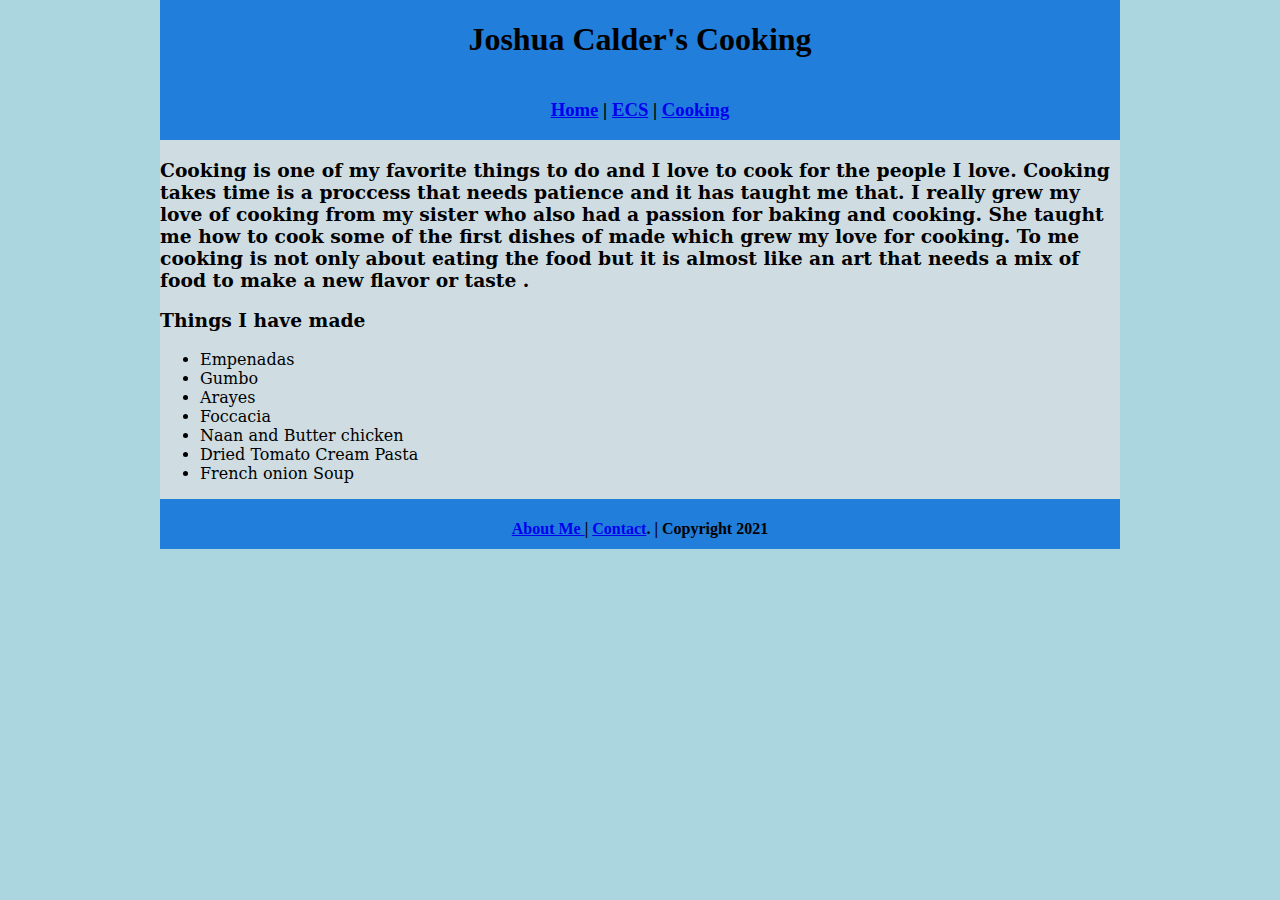
==== Cooking/index.html @ ac38f906 "Update index.html" ====
<!DOCTYPE html>
<html class="homePage">
<head>
	<!-- This is a comment! Text here will be ignored by the browser. -->
	<meta charset="UTF-8">
	<title> Joshua Calder's Cooking  </title>
	<link href="../myCSS.css" rel="stylesheet" type="text/css">
</head>
<body>
<div class="container">
  <div class="header">
  	<h1> Joshua Calder's Cooking </h1>
  </div>
  <div class="nav">
    <h3><a href="../index.html">Home</a> | <a href="../ecs/index.html">ECS</a> | <a href="index.html">Cooking</a> </h3>
  </div>
  <div class="content">
	  <h3>Cooking is one of my favorite things to do and I love to cook for the people I love. Cooking takes time is a proccess that needs patience and it has taught me that. I really grew my love of cooking from my sister who also had a passion
for baking and cooking. She taught me how to cook some of the first dishes of made which grew my love for cooking. To me cooking is not only about eating the food but it is almost like an art that needs a mix of food to make a new flavor or taste .</h3>
<h3>Things I have made</h3>
<ul>
	<li>Empenadas</li>
	<li>Gumbo</li>
	<li>Arayes</li>
        <li>Foccacia</li>
        <li>Naan and Butter chicken</li>
        <li>Dried Tomato Cream Pasta</li>
        <li>French onion Soup</li>
</uL>

  </div>
  <div class="footer">
    <h4><a href="../aboutme.html">About Me </a> | <a href="mailto:9704941@graniteschools.com">Contact</a>. | Copyright 2021</h4>
  </div>
</div>
</body>
</html>
---- myCSS.css ----
@charset "UTF-8";
/* This is a comment! Text here will be ignored by the browser. */
body {
	margin: 0 auto;
}
.homePage {
	background: #ABD6E0;
}
.container {
	width: 960px;
	margin: 0 auto;
}
.header {
	background: #217EDB;
	text-align: center;
	margin: 0px;
	padding: 5;
	float: left;
	width: 100%;
	height: 80px;
	
}
.nav {
	background: #217EDB;
	margin: 0px;
	padding: 5;
	float: left;
	width: 100%;
	height: 60px;
	text-align: center;
}
.content {
	background: #CFDDE2;
	margin: 0px;
	float: left;
	width: 100%;
	  font-family: "serif";
	
	text-align: left;
}
.footer {
	background: #217EDB;
	margin: 0px;
	float: left;
	width: 100%;
	height: 50px;
	text-align: center;
}
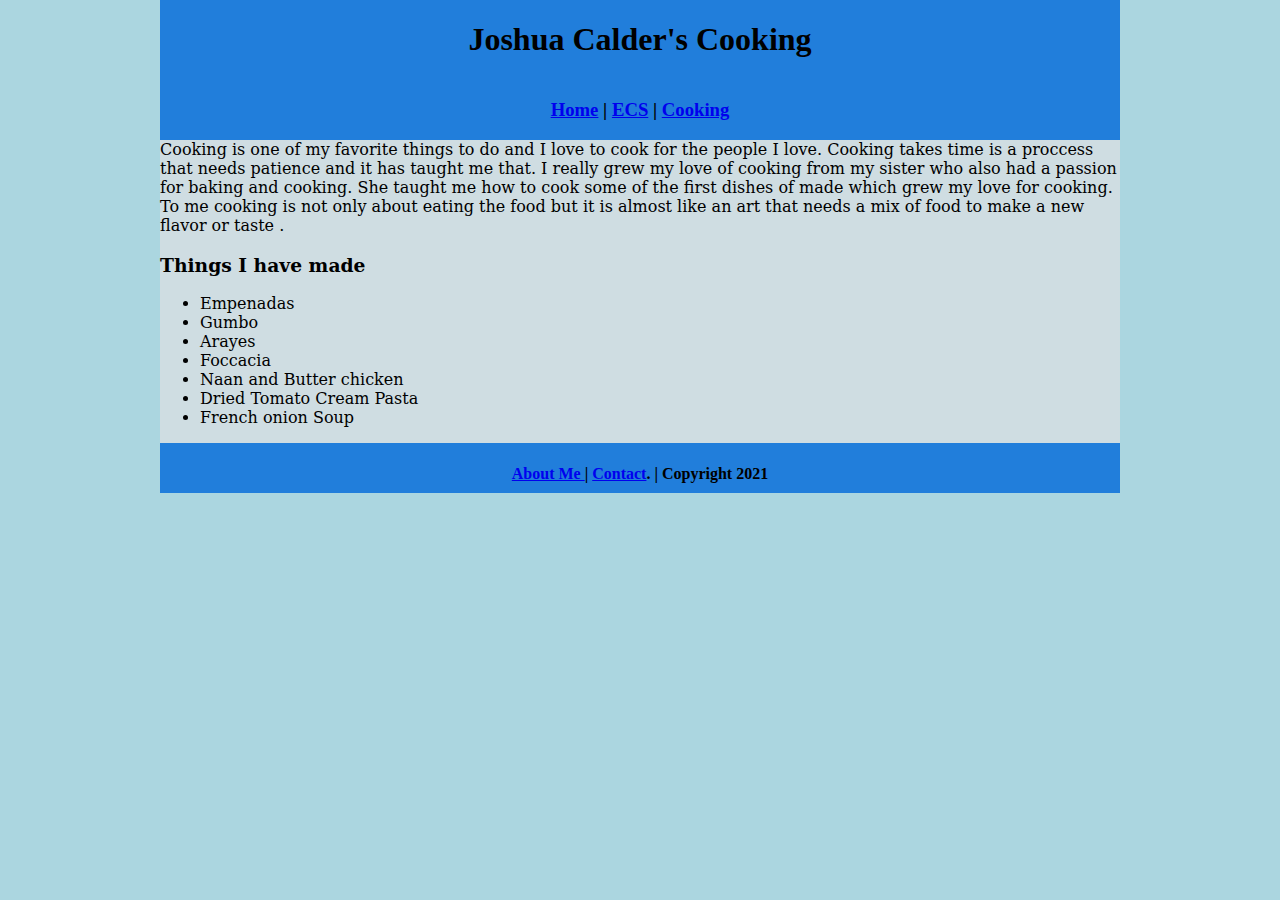
==== commit 7a14765b: "Update index.html" ====
--- a/Cooking/index.html
+++ b/Cooking/index.html
@@ -15,9 +15,9 @@
     <h3><a href="../index.html">Home</a> | <a href="../ecs/index.html">ECS</a> | <a href="index.html">Cooking</a> </h3>
   </div>
   <div class="content">
-	  <h3>Cooking is one of my favorite things to do and I love to cook for the people I love. Cooking takes time is a proccess that needs patience and it has taught me that. I really grew my love of cooking from my sister who also had a passion
-for baking and cooking. She taught me how to cook some of the first dishes of made which grew my love for cooking. To me cooking is not only about eating the food but it is almost like an art that needs a mix of food to make a new flavor or taste .</h3>
-<h3>Things I have made</h3>
+	  Cooking is one of my favorite things to do and I love to cook for the people I love. Cooking takes time is a proccess that needs patience and it has taught me that. I really grew my love of cooking from my sister who also had a passion
+for baking and cooking. She taught me how to cook some of the first dishes of made which grew my love for cooking. To me cooking is not only about eating the food but it is almost like an art that needs a mix of food to make a new flavor or taste .
+<h3>Things I have made </h3>
 <ul>
 	<li>Empenadas</li>
 	<li>Gumbo</li>
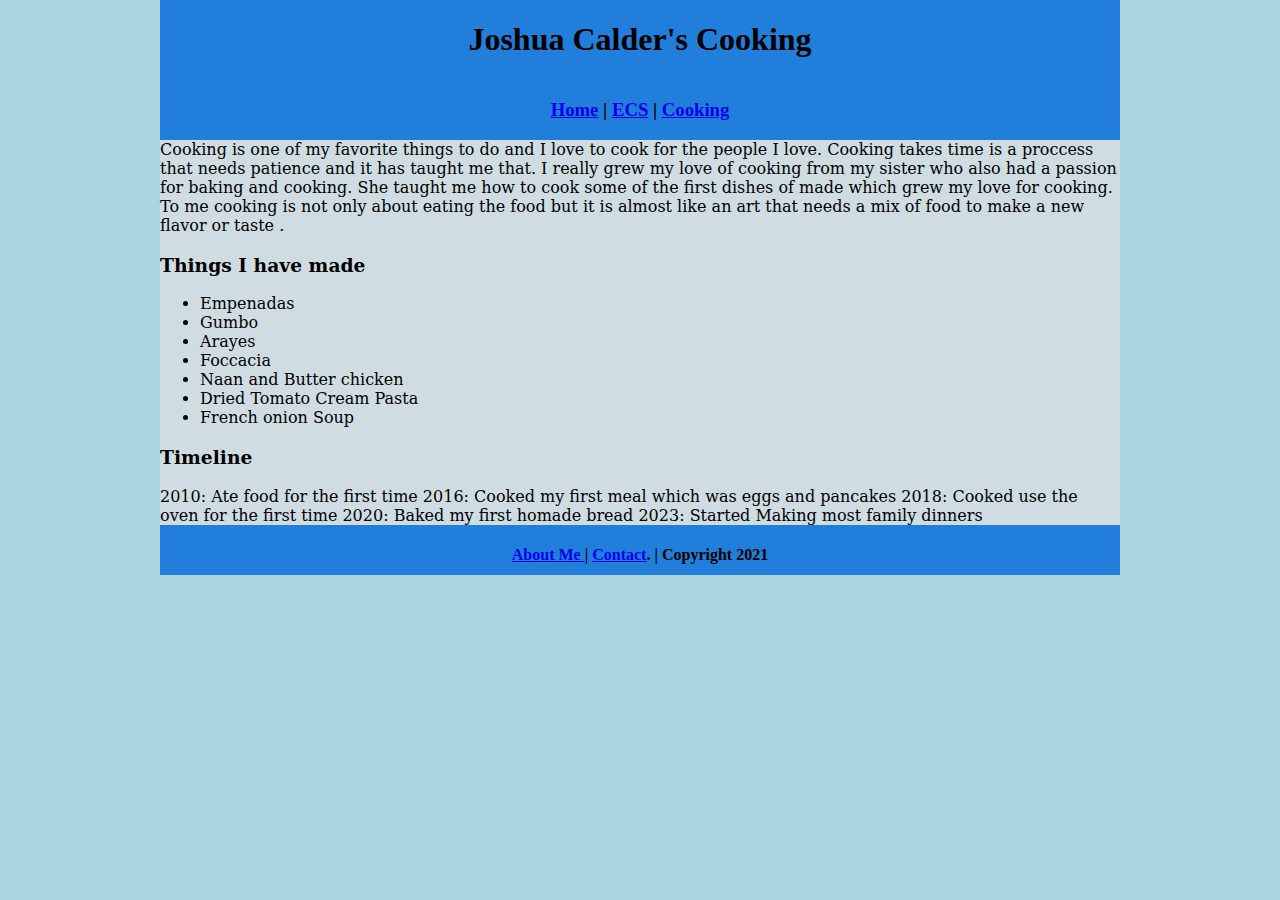
==== commit 1a59f28f: "Update index.html" ====
--- a/Cooking/index.html
+++ b/Cooking/index.html
@@ -27,6 +27,12 @@
         <li>Dried Tomato Cream Pasta</li>
         <li>French onion Soup</li>
 </uL>
+<h3>Timeline</h3>
+2010: Ate food for the first time
+2016: Cooked my first meal which was eggs and pancakes 
+2018: Cooked use the oven for the first time
+2020: Baked my first homade bread
+2023: Started Making most family dinners
 
   </div>
   <div class="footer">
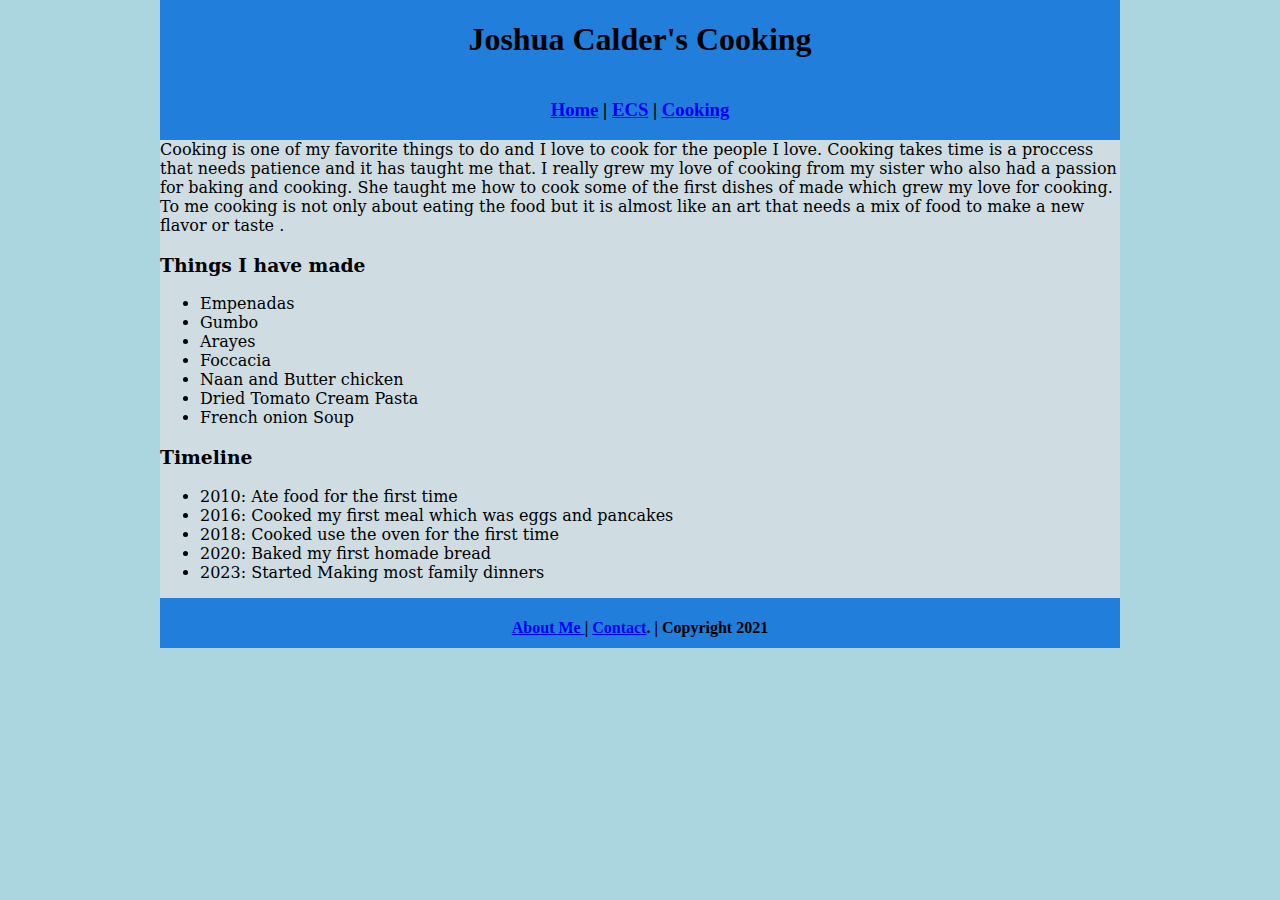
==== commit 13ac0940: "Update index.html" ====
--- a/Cooking/index.html
+++ b/Cooking/index.html
@@ -28,11 +28,13 @@
         <li>French onion Soup</li>
 </uL>
 <h3>Timeline</h3>
-2010: Ate food for the first time
-2016: Cooked my first meal which was eggs and pancakes 
-2018: Cooked use the oven for the first time
-2020: Baked my first homade bread
-2023: Started Making most family dinners
+	  <ul>
+<li>2010: Ate food for the first time</li>
+<li>2016: Cooked my first meal which was eggs and pancakes</li>
+<li>2018: Cooked use the oven for the first time</li>
+<li>2020: Baked my first homade bread</li>
+<li>2023: Started Making most family dinners</li>
+		    </ul>
 
   </div>
   <div class="footer">
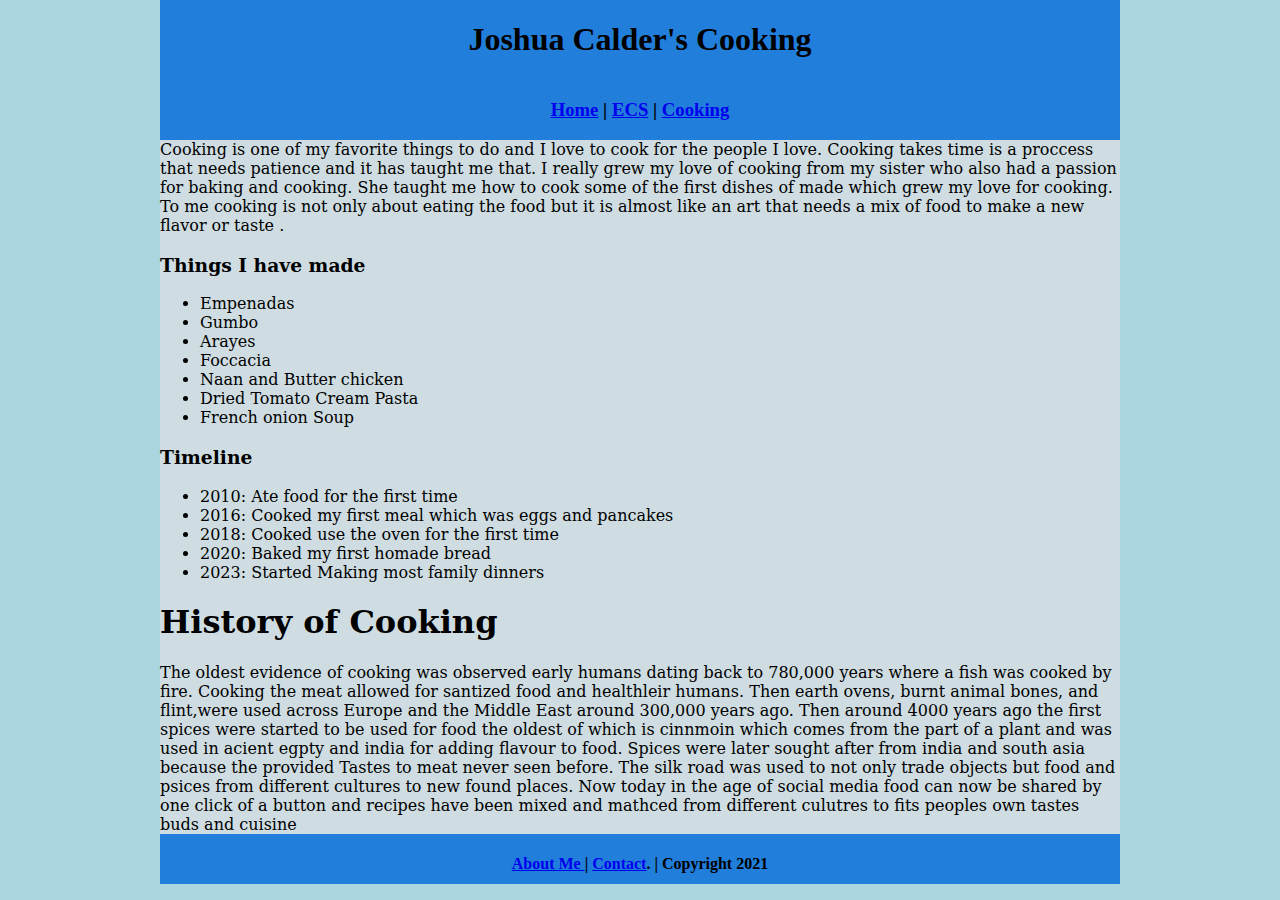
==== commit bef943ff: "Update index.html" ====
--- a/Cooking/index.html
+++ b/Cooking/index.html
@@ -35,7 +35,10 @@
 <li>2020: Baked my first homade bread</li>
 <li>2023: Started Making most family dinners</li>
 		    </ul>
-
+	  <h1> History of Cooking</h1>
+The oldest evidence of cooking was observed early humans dating back to 780,000 years where a fish was cooked by fire. Cooking the meat allowed for santized food and healthleir humans. Then earth ovens, burnt animal bones, and flint,were used across Europe and the Middle East around
+300,000 years ago. Then around 4000 years ago the first spices were started to be used for food the oldest of which is cinnmoin which comes from the part of a plant and was used in acient egpty and india for adding flavour to food. Spices were later sought after from india and south asia because the provided
+	  Tastes to meat never seen before. The silk road was used to not only trade objects but food and psices from different cultures to new found places. Now today in the age of social media food can now be shared by one click of a button and recipes have been mixed and mathced from different culutres to fits peoples own tastes buds and cuisine
   </div>
   <div class="footer">
     <h4><a href="../aboutme.html">About Me </a> | <a href="mailto:9704941@graniteschools.com">Contact</a>. | Copyright 2021</h4>
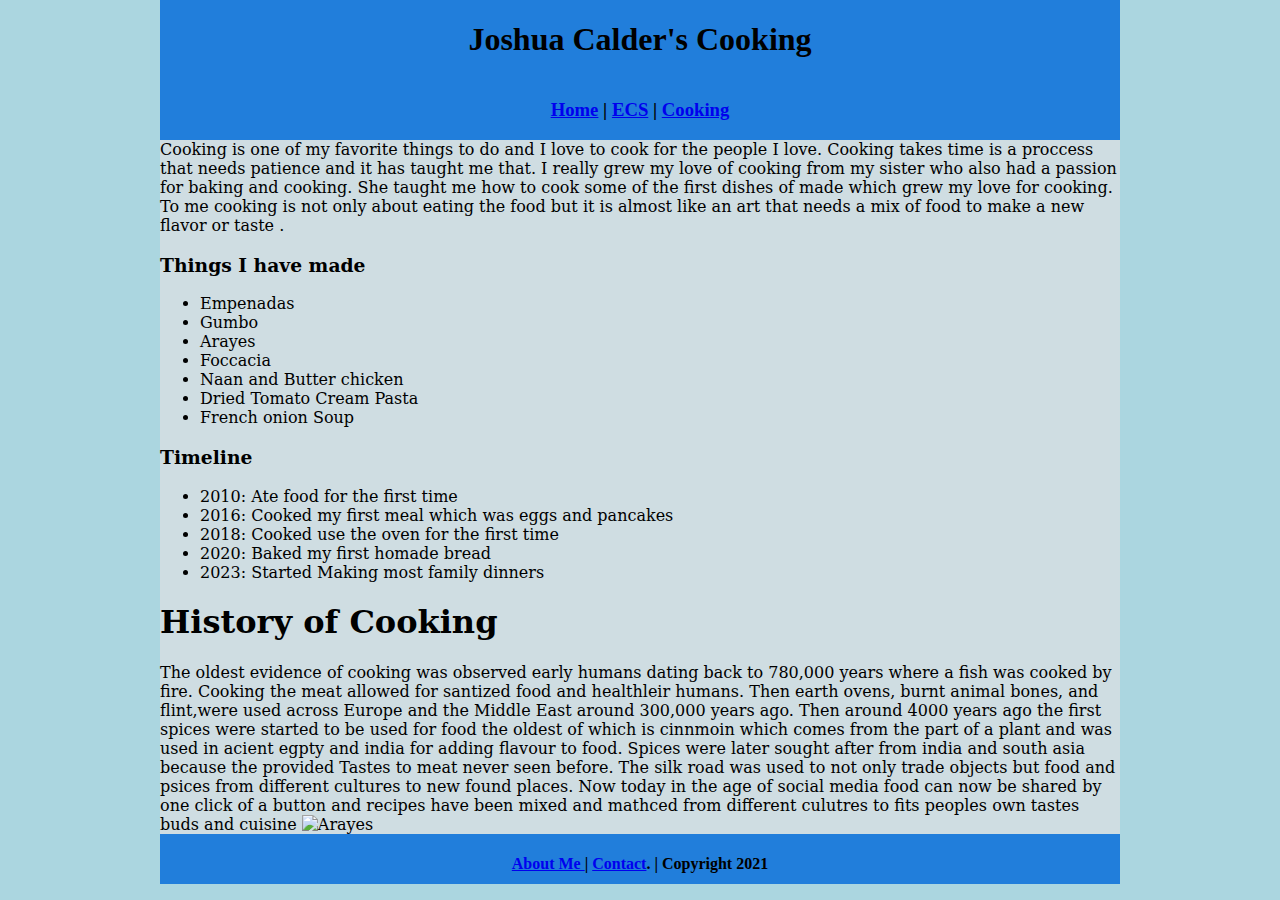
==== commit 69b22fc2: "Update index.html" ====
--- a/Cooking/index.html
+++ b/Cooking/index.html
@@ -39,6 +39,8 @@
 The oldest evidence of cooking was observed early humans dating back to 780,000 years where a fish was cooked by fire. Cooking the meat allowed for santized food and healthleir humans. Then earth ovens, burnt animal bones, and flint,were used across Europe and the Middle East around
 300,000 years ago. Then around 4000 years ago the first spices were started to be used for food the oldest of which is cinnmoin which comes from the part of a plant and was used in acient egpty and india for adding flavour to food. Spices were later sought after from india and south asia because the provided
 	  Tastes to meat never seen before. The silk road was used to not only trade objects but food and psices from different cultures to new found places. Now today in the age of social media food can now be shared by one click of a button and recipes have been mixed and mathced from different culutres to fits peoples own tastes buds and cuisine
+  <img src="../images/Arayes.jpg" alt="Arayes" width="960" >
+  
   </div>
   <div class="footer">
     <h4><a href="../aboutme.html">About Me </a> | <a href="mailto:9704941@graniteschools.com">Contact</a>. | Copyright 2021</h4>
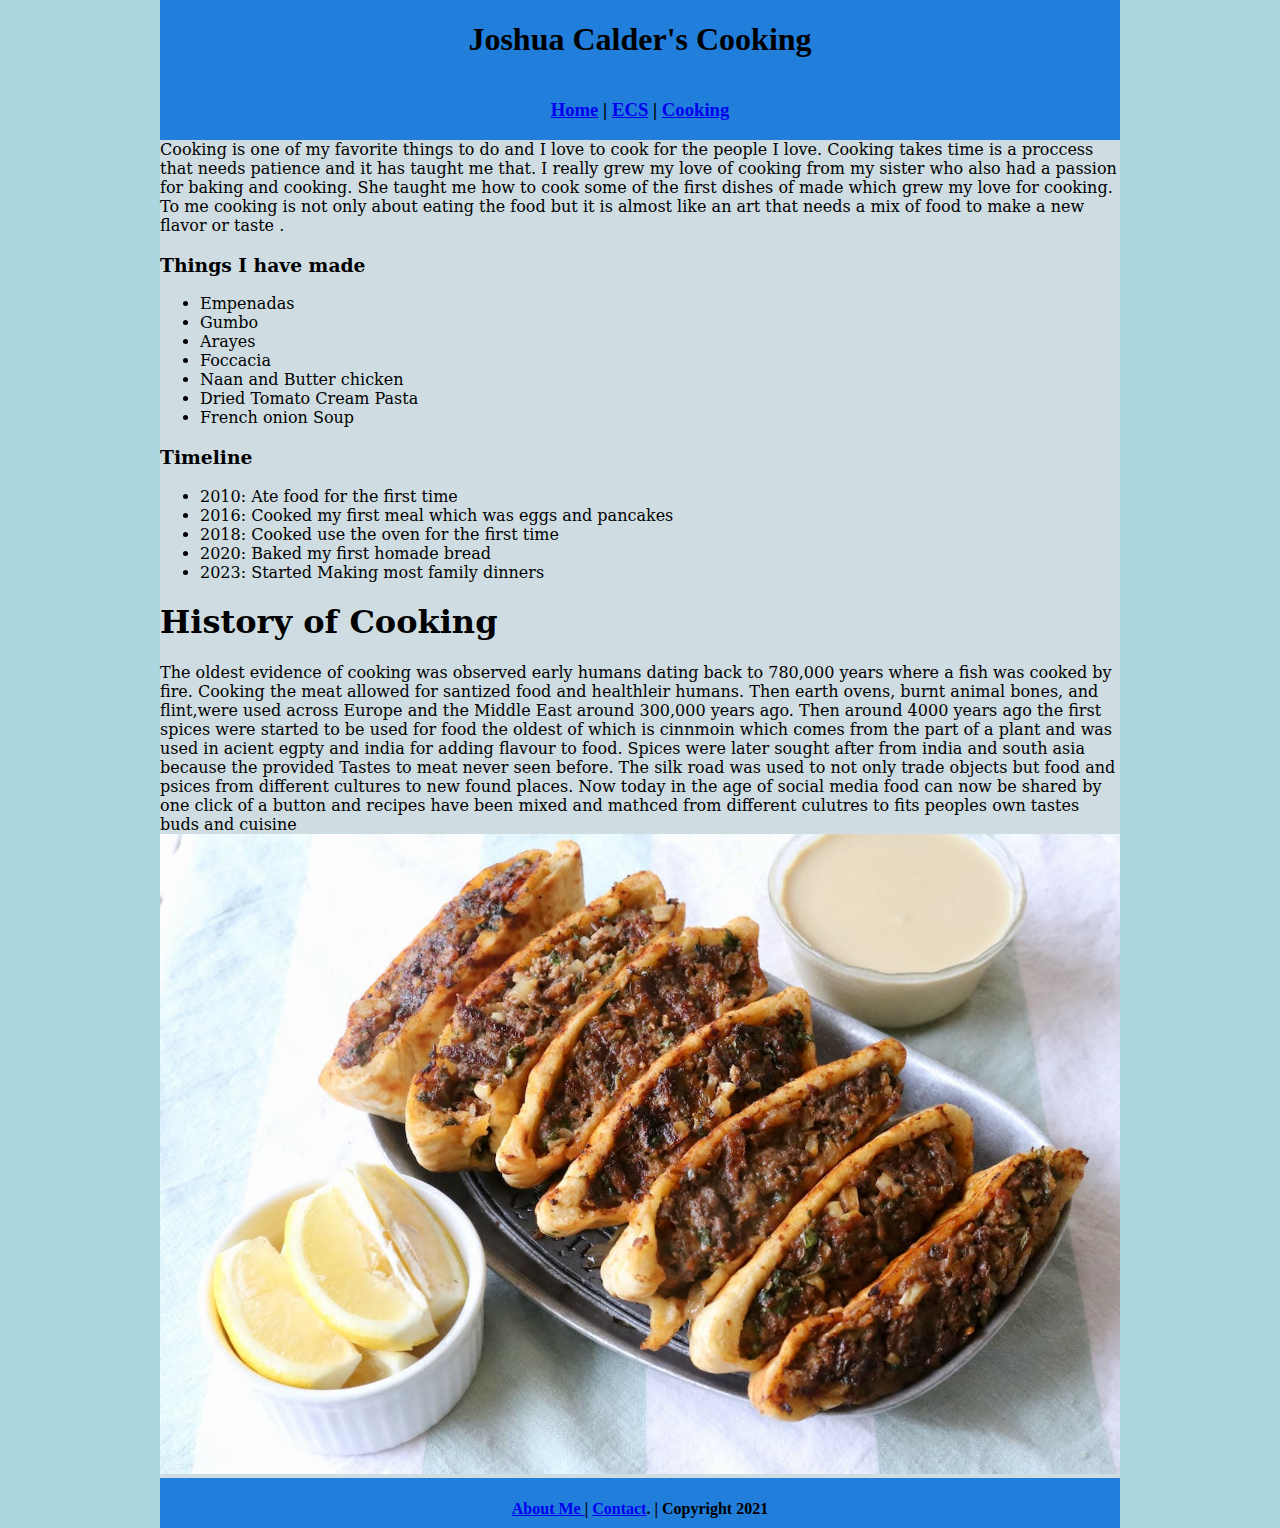
==== commit 29a4b546: "Update index.html" ====
--- a/Cooking/index.html
+++ b/Cooking/index.html
@@ -39,7 +39,7 @@
 The oldest evidence of cooking was observed early humans dating back to 780,000 years where a fish was cooked by fire. Cooking the meat allowed for santized food and healthleir humans. Then earth ovens, burnt animal bones, and flint,were used across Europe and the Middle East around
 300,000 years ago. Then around 4000 years ago the first spices were started to be used for food the oldest of which is cinnmoin which comes from the part of a plant and was used in acient egpty and india for adding flavour to food. Spices were later sought after from india and south asia because the provided
 	  Tastes to meat never seen before. The silk road was used to not only trade objects but food and psices from different cultures to new found places. Now today in the age of social media food can now be shared by one click of a button and recipes have been mixed and mathced from different culutres to fits peoples own tastes buds and cuisine
-  <img src="../images/Arayes.jpg" alt="Arayes" width="960" >
+  <img src="../images/Arayes.jpeg" alt="Arayes" width="960" >
   
   </div>
   <div class="footer">
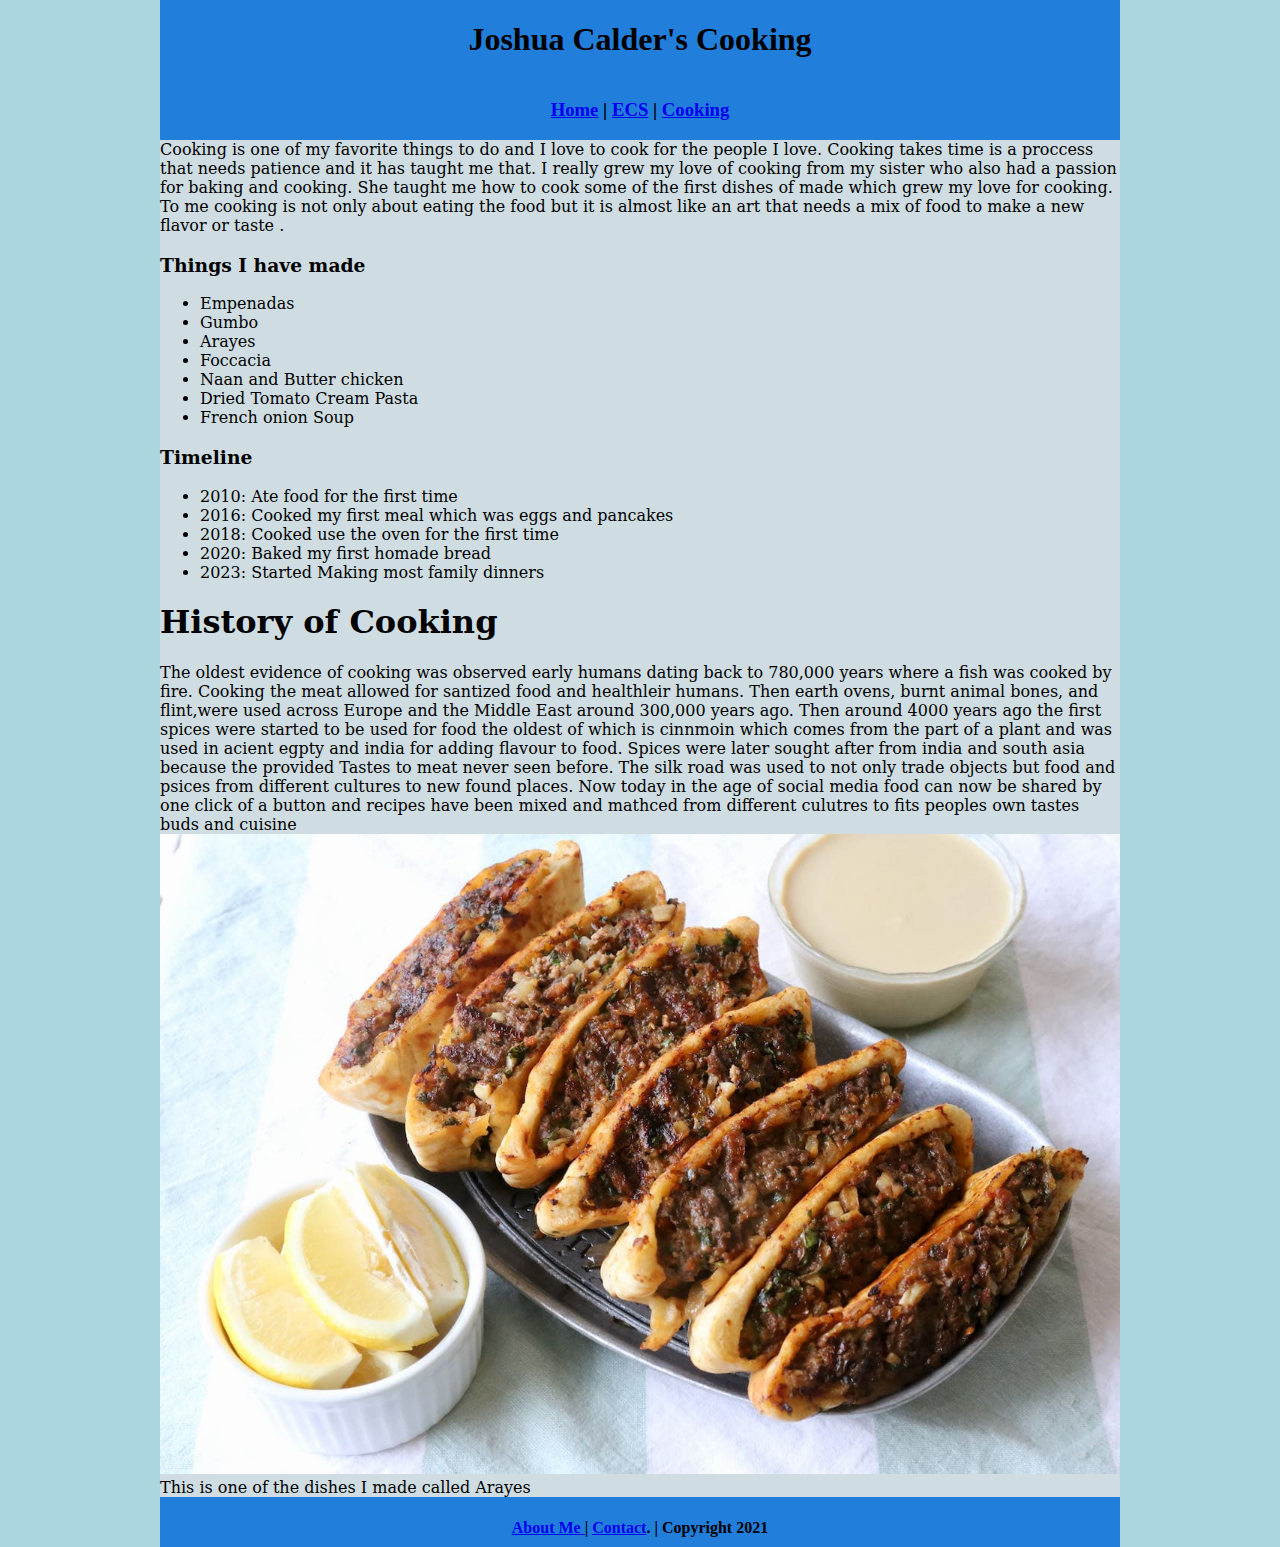
==== commit 95b2970b: "Update index.html" ====
--- a/Cooking/index.html
+++ b/Cooking/index.html
@@ -40,6 +40,7 @@
 300,000 years ago. Then around 4000 years ago the first spices were started to be used for food the oldest of which is cinnmoin which comes from the part of a plant and was used in acient egpty and india for adding flavour to food. Spices were later sought after from india and south asia because the provided
 	  Tastes to meat never seen before. The silk road was used to not only trade objects but food and psices from different cultures to new found places. Now today in the age of social media food can now be shared by one click of a button and recipes have been mixed and mathced from different culutres to fits peoples own tastes buds and cuisine
   <img src="../images/Arayes.jpeg" alt="Arayes" width="960" >
+	  This is one of the dishes I made called Arayes 
   
   </div>
   <div class="footer">
